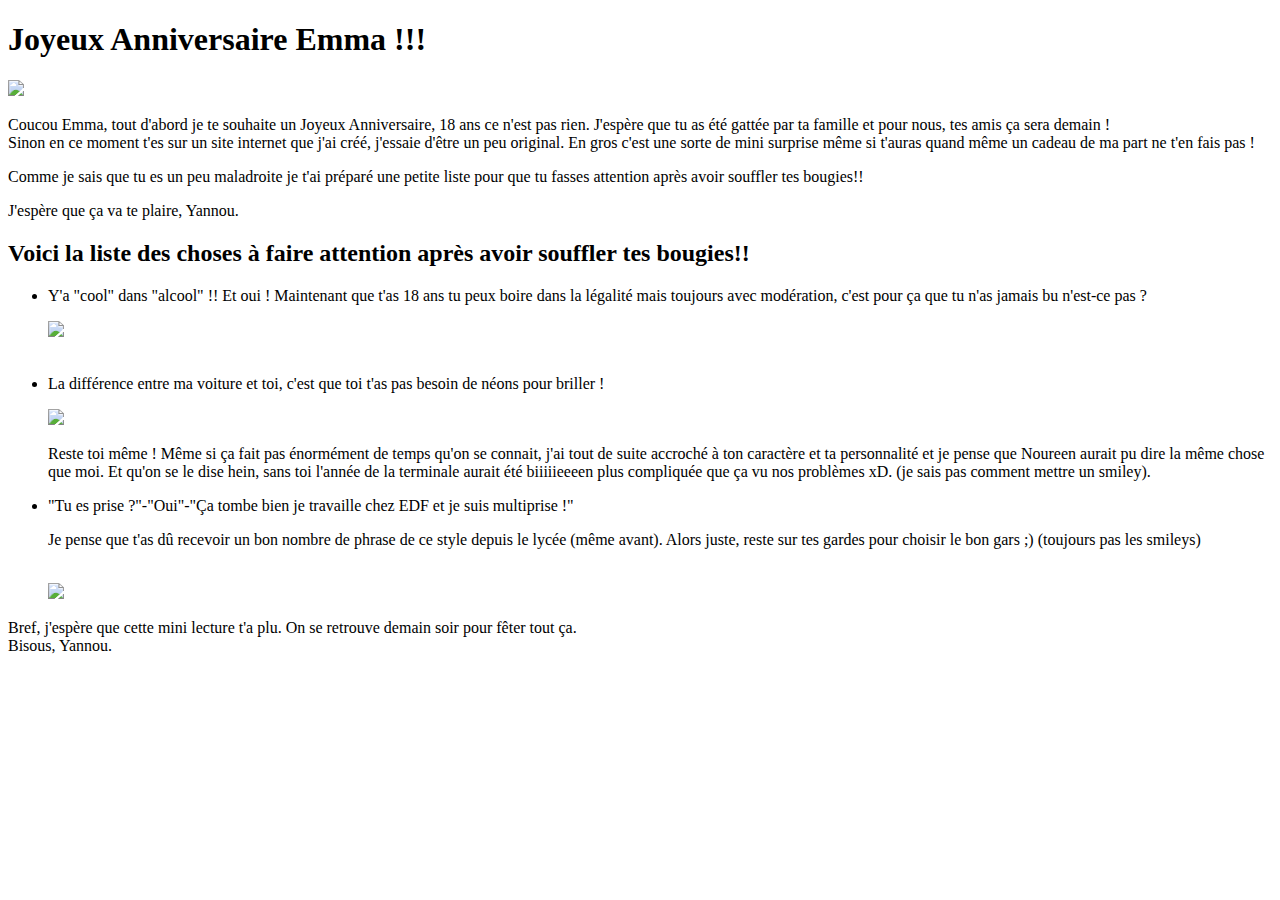
==== Index.html @ 10f482e2 "ajout de l'index html" ====
<!DOCTYPE html>

<html>
	<head>
		<meta charset="utf-8">
		<title>Joyeux Anniversaire Emma</title>
		<link rel="stylesheet" href="CELUI LA NON PLUS.css">
	</head>

	<body>


		<div class="accueil">

			<div id="carte">

			<h1>Joyeux Anniversaire Emma !!!</font></h1>

			<img src="https://media2.giphy.com/media/i2esNmDizlU7Od6Wol/giphy.gif?	cid=ecf05e47cmvnxxpzh4ednqqaurakmv4kwzhwqge7hazyudig&rid=giphy.gif&ct=g">

			<p>Coucou Emma, tout d'abord je te souhaite un Joyeux Anniversaire, 18 ans ce n'est pas rien. J'espère que tu as été gattée par ta famille et pour nous, tes amis ça sera demain ! <br>
			Sinon en ce moment t'es sur un site internet que j'ai créé, j'essaie d'être un peu original. En gros c'est une sorte de mini surprise même si t'auras quand même un cadeau de ma part ne t'en fais pas !</p> 

			<p>Comme je sais que tu es un peu maladroite je t'ai préparé une petite liste pour que tu fasses attention après avoir souffler tes bougies!!</p> 

			<p>J'espère que ça va te plaire, Yannou.</p>

			<h2> Voici la liste des choses à faire attention après avoir souffler tes bougies!!</h2>

				<ul>
			<li>Y'a "cool" dans "alcool" !! Et oui ! Maintenant que t'as 18 ans tu peux boire dans la légalité mais toujours avec modération, c'est pour ça que tu n'as jamais bu n'est-ce pas ?<br>
			<p><img src="https://welikeit.fr/wp-content/uploads/2014/08/drink-1.gif"></p>
			</li>
			<br>
			<li>La différence entre ma voiture et toi, c'est que toi t'as pas besoin de néons pour briller !<br>
			<p><img src="https://media0.giphy.com/media/yTVqsXTWQRewFBJgCD/giphy.gif?cid=ecf05e47yrmbr1ry9iebhodg029omzi7lp4x0b44zytlpyg2&rid=giphy.gif&ct=g"></p>
			</li>
			<p>Reste toi même ! Même si ça fait pas énormément de temps qu'on se connait, j'ai tout de suite accroché à ton caractère et ta personnalité et je pense que Noureen aurait pu dire la même chose que moi. Et qu'on se le dise hein, sans toi l'année de la terminale aurait été biiiiieeeen plus compliquée que ça vu nos problèmes xD. (je sais pas comment mettre un smiley).</p>
			<li>"Tu es prise ?"-"Oui"-"Ça tombe bien je travaille chez EDF et je suis multiprise !"
			<p>Je pense que t'as dû recevoir un bon nombre de phrase de ce style depuis le lycée (même avant). Alors juste, reste sur tes gardes pour choisir le bon gars ;) (toujours pas les smileys)</p> <br>
			<img src="https://media0.giphy.com/media/dImKd0zOtAqCQ/giphy.gif?cid=ecf05e47mlqq2mz4adn0a48mzk0m25fdea4zf99vi4s6uedk&rid=giphy.gif&ct=g">

			</ul>

			<p>Bref, j'espère que cette mini lecture t'a plu. On se retrouve demain soir pour fêter tout ça.
			<br>Bisous, Yannou.</p>
			</div>

		</div>

		
			




		</div>


	</body>




</html>
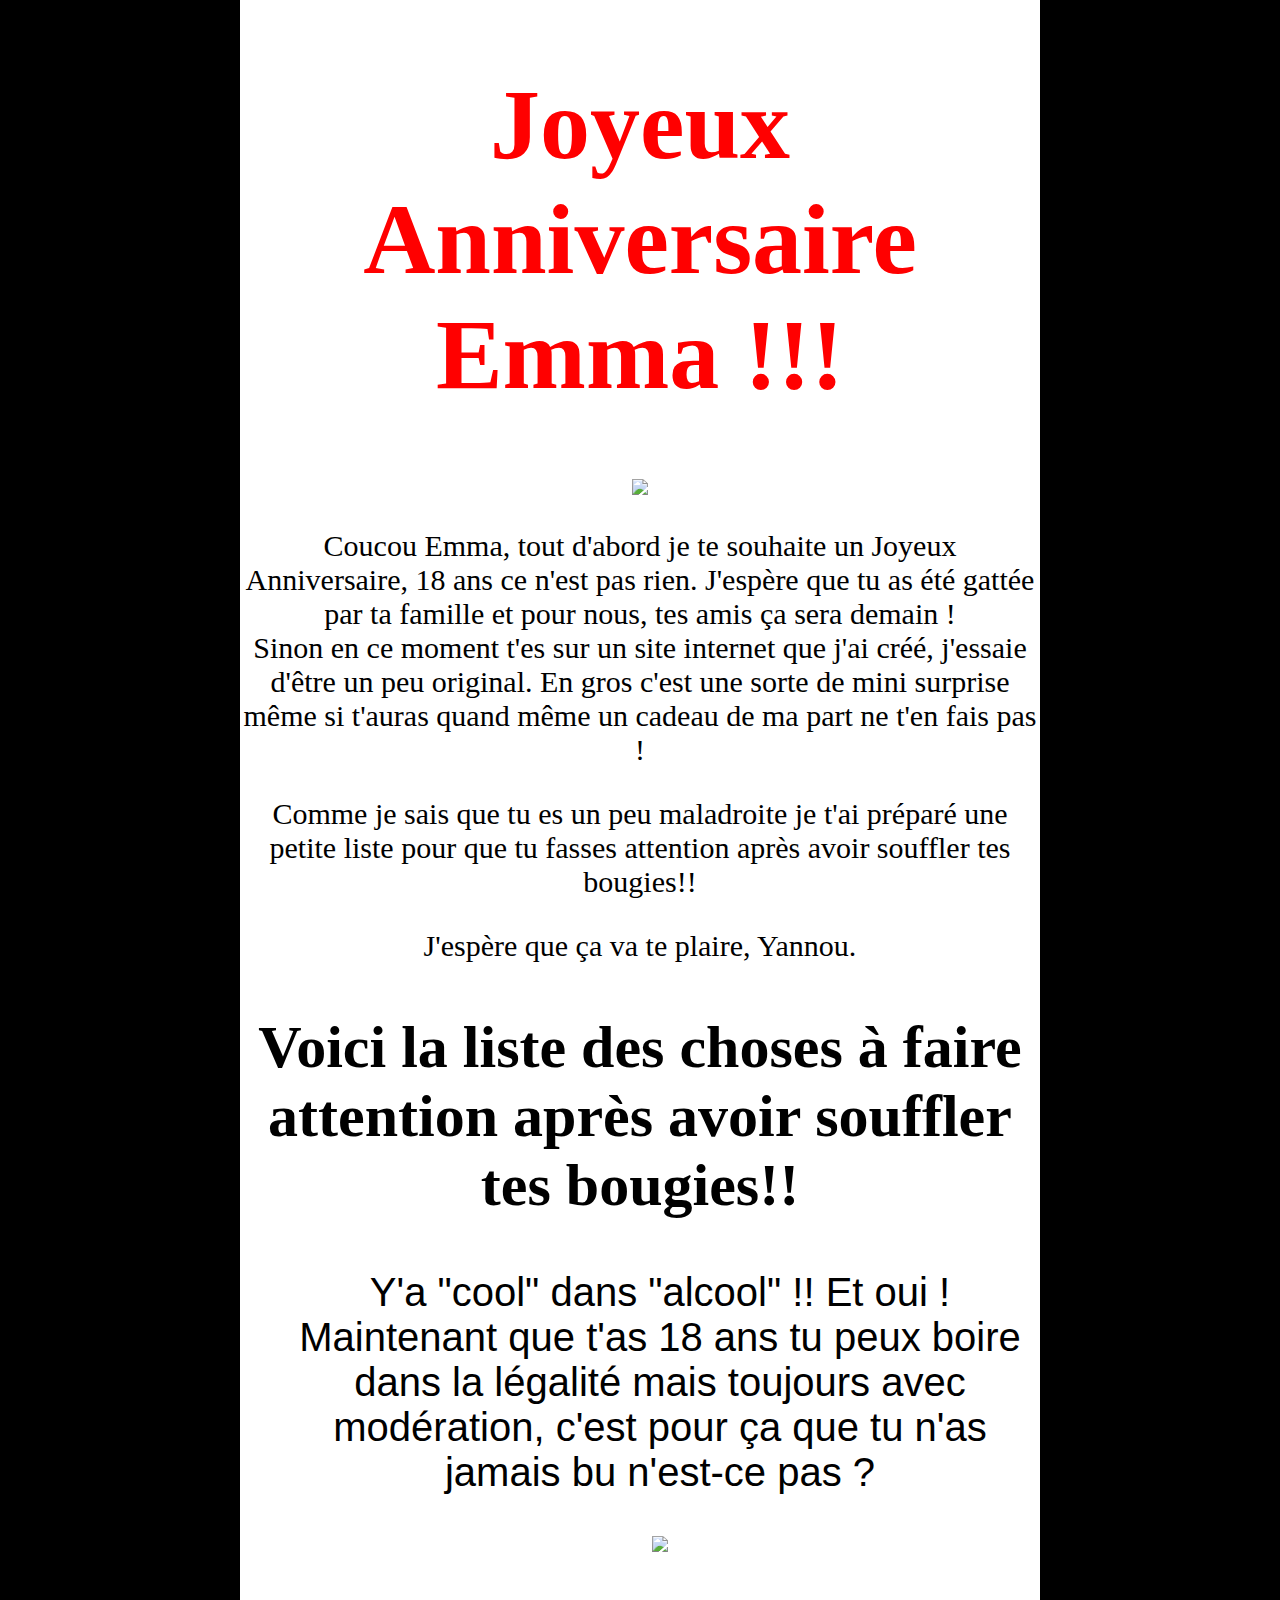
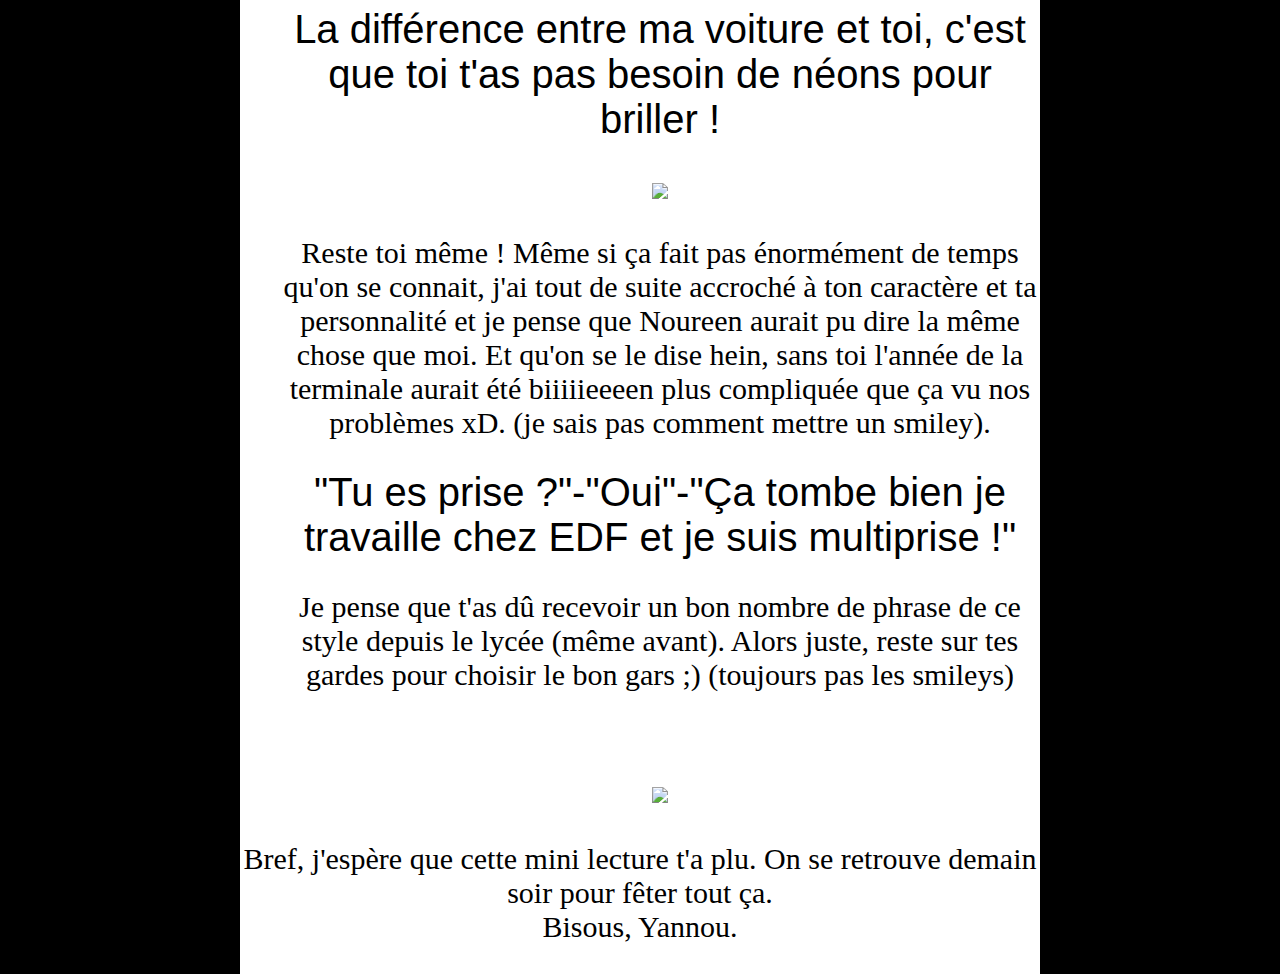
==== commit 8ebd4355: "second commit" ====
--- a/Index.html
+++ b/Index.html
@@ -4,7 +4,7 @@
 	<head>
 		<meta charset="utf-8">
 		<title>Joyeux Anniversaire Emma</title>
-		<link rel="stylesheet" href="CELUI LA NON PLUS.css">
+		<link rel="stylesheet" href="Style.css">
 	</head>
 
 	<body>
--- a/Style.css
+++ b/Style.css
@@ -0,0 +1,85 @@
+body
+{
+	margin: 0;
+	padding: 0;
+	width: 100%;
+	height: 100vh;
+	background-image: url("https://images.unsplash.com/photo-1513151233558-d860c5398176?ixlib=rb-4.0.3&ixid=MnwxMjA3fDB8MHxwaG90by1wYWdlfHx8fGVufDB8fHx8&auto=format&fit=crop&w=1470&q=80"),url("https://images.unsplash.com/photo-1513151233558-d860c5398176?ixlib=rb-4.0.3&ixid=MnwxMjA3fDB8MHxwaG90by1wYWdlfHx8fGVufDB8fHx8&auto=format&fit=crop&w=1470&q=80");
+	background-repeat: no-repeat;
+	background-color: black;
+	background-position: left;
+	background-attachment: fixed;
+	background-size: cover;
+
+}
+
+
+
+@font-face
+{
+    font-family:'hello_santtinyregular';
+    src: url('Font/hellosanttiny-webfont.woff2') format('woff2'),
+         url('Font/hellosanttiny-webfont.woff') format('woff');
+    font-weight: normal;
+    font-style: normal;
+
+}
+
+
+
+
+#carte
+{
+		width : 800px;
+		margin: 0 auto;
+		background-color: white;
+		text-align: center;
+		align-content: center;
+	
+
+}
+
+
+h1
+{
+	font-family:'hello_santtinyregular' ;
+	color:  red;
+	font-size: 100px;
+}
+
+
+h2
+{
+	font-family: cursive;
+	font-size: 60px;
+}
+
+
+
+
+ul li
+{
+	list-style-type: none;
+}
+
+p
+{
+
+	font-family: verdana;
+	font-size: 30px;
+
+}
+
+li
+{
+
+	font-family: Arial;
+	font-size: 40px;
+
+}
+
+
+img 
+{
+	width: 70%;
+}